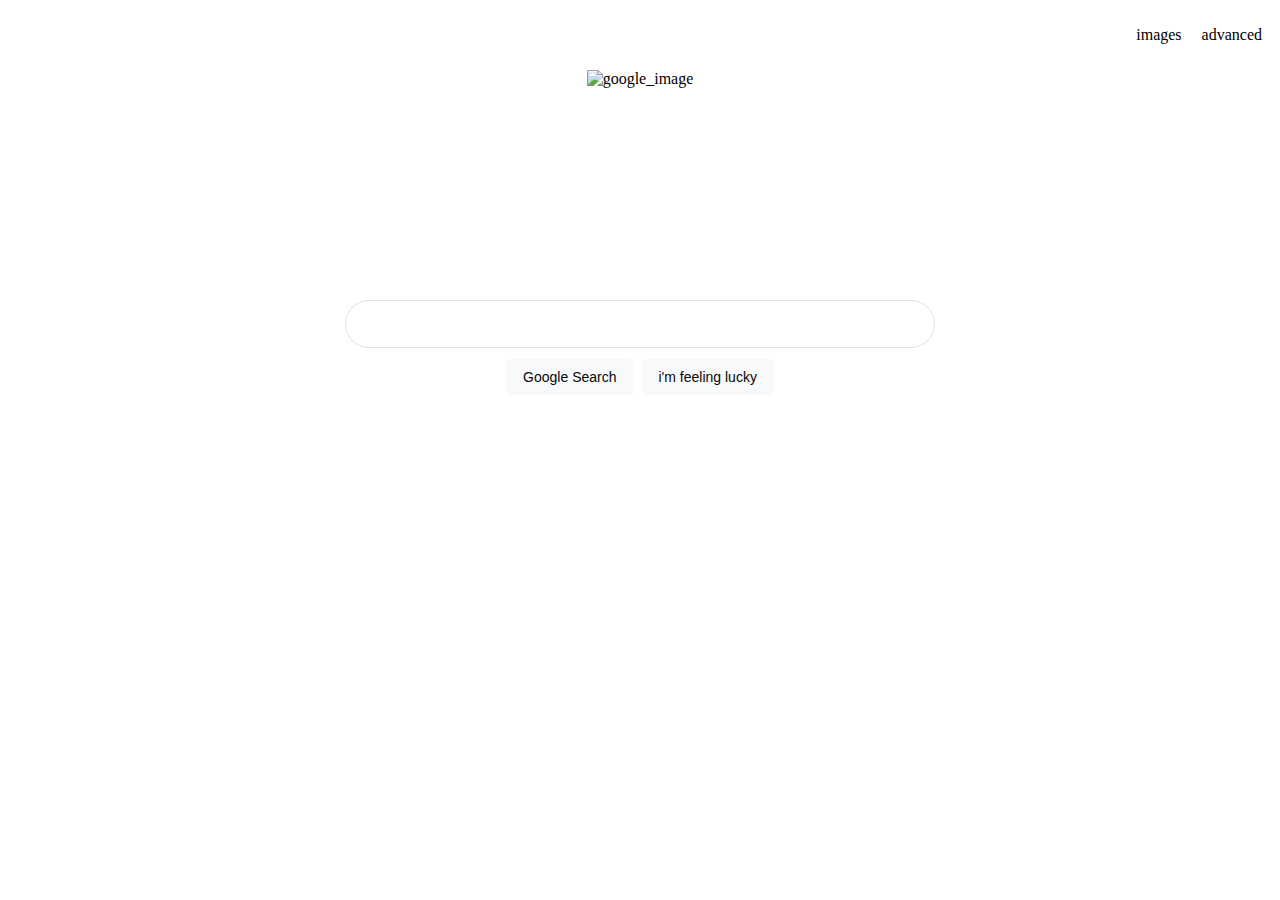
==== index.html @ 9b9ff223 "initial commit" ====
<!DOCTYPE html>
<html lang="en">
    <head>
        <title>Search</title>
        <link rel="stylesheet" href="style.css">
    </head>
    <body>
        <div>
            <ul class="navbar">
                <li class="navitem"><a href="images.html">images</a></li>
                <li class="navitem"><a href="advanced_search.html">advanced</a></li>
            </ul>
        </div>
        <div class="centerdiv">
            <img src="google.jpg" alt="google_image" >
        </div>
        <form action="https://google.com/search">
            <input type="text" name="q" class="roundedinput">
            <div class="centerdiv">
                <input type="submit" value="Google Search" class="btngoogle" >
                <input type="submit" name="btnI" value="i'm feeling lucky" class="btngoogle" >
            </div>
        </form>
    </body>
</html>
---- style.css ----
.navbar{
    list-style-type: none;
    display: flex;
    flex-direction: row;
    justify-content: flex-end;

}

.navitem{
   margin: 10px;
}

/* unvisited link */
a:link {
    color: black;
    text-decoration: none;
  }
  
  /* visited link */
  a:visited {
    color: black;
  }
  
  /* mouse over link */
  a:hover {
    color: black;
  }
  
  /* selected link */
  a:active {
    color: black;
  }


.centerdiv{
    display: flex;
    justify-content: center;
    height: 200px;

}

.roundedinput{
    display: flex;
    z-index: 3;
    height: 44px;
    background: #fff;
    border: 1px solid #dfe1e5;
    box-shadow: none;
    border-radius: 24px;
    margin: 0 auto;
    width: calc(632px + 6px);
    width: 584px;
    max-width: 584px;
    margin-top: 30px;
}
  

.btngoogle{
    background-color: #f8f9fa;
    border: 1px solid #f8f9fa;
    border-radius: 4px;
    color: #080808;
    font-family: Robot,Arial, Helvetica, sans-serif;
    font-size: 14px;
    margin: 11px 4px;
    padding: 0 16px;
    line-height: 27px;
    height: 36px;
    min-width: 54px;
    text-align: center;
    cursor: pointer;
    user-select: none;
}

.h1advanced{
    color:#d93023;
    font-size: 20px;
    margin: 25px;
}

.line{
    border-bottom: 1px solid #c1c3c5
}

.h2header{
    font-size: 16px;
    color: #333333;
}

.divadvanced{
    margin: 50px;
}

.rowinput{
    display: flex;
    flex-direction: row;
    align-items: center;
    margin-top: 20px;
}

.left{
    width:200px;
}

.right{
    width: 385px;
}

.p-advanced{
    font-size: 15px;
    vertical-align: middle ;
}

.btn-advanced{
    box-shadow: none;
    background-color: #4d90fe;
    border: 1px solid #3079ed;
    color: #fff;
}

.btn-div{
    display:flex;
    justify-content: flex-end;
    width: 585px;
    margin-top: 30px;
}
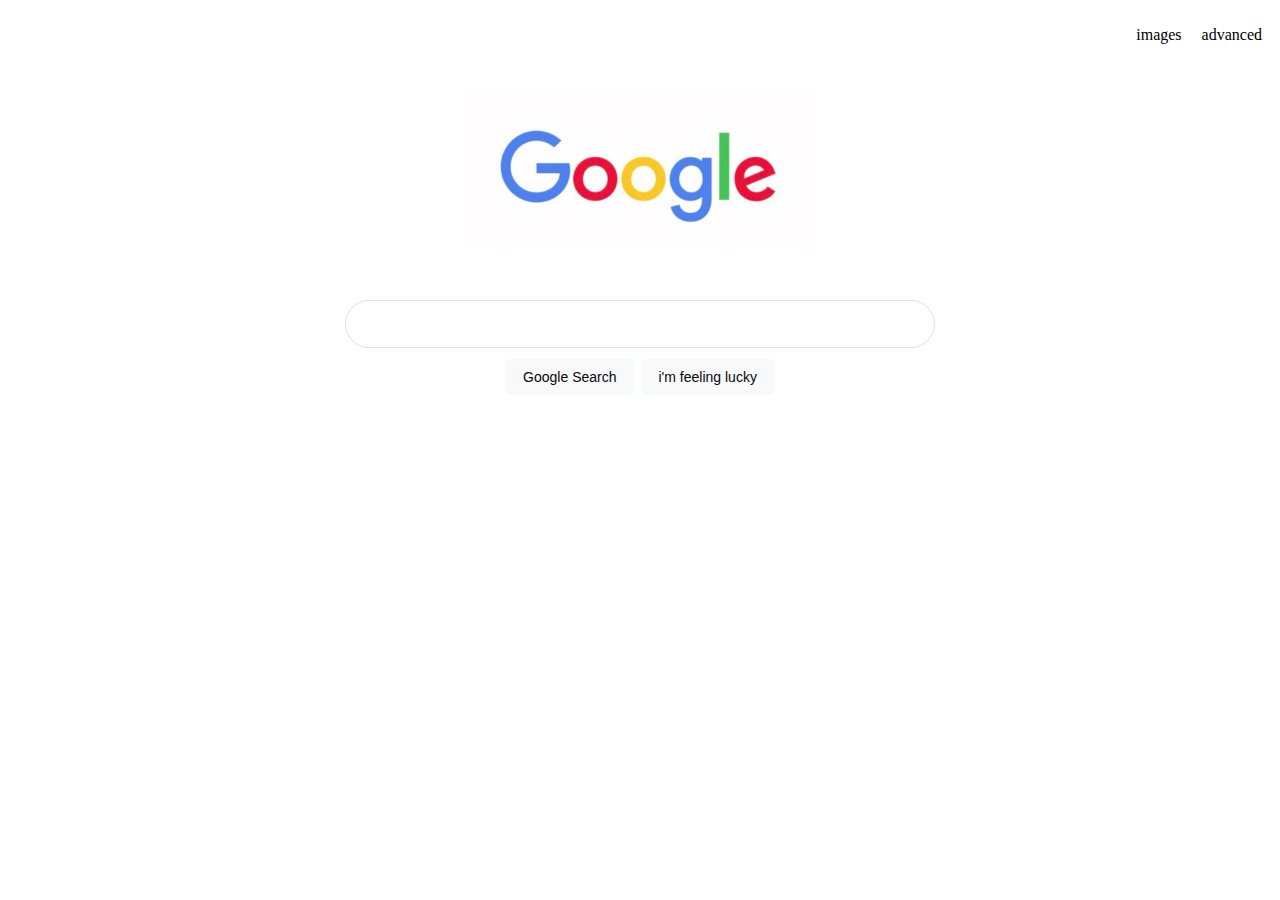
==== commit 6120ee4a: "fixed image source of Google.jpg and Update index.html" ====
--- a/index.html
+++ b/index.html
@@ -12,7 +12,7 @@
             </ul>
         </div>
         <div class="centerdiv">
-            <img src="google.jpg" alt="google_image" >
+            <img src="./Google.jpg" alt="google_image" >
         </div>
         <form action="https://google.com/search">
             <input type="text" name="q" class="roundedinput">
@@ -23,4 +23,4 @@
         </form>
     </body>
 </html>
- + 
